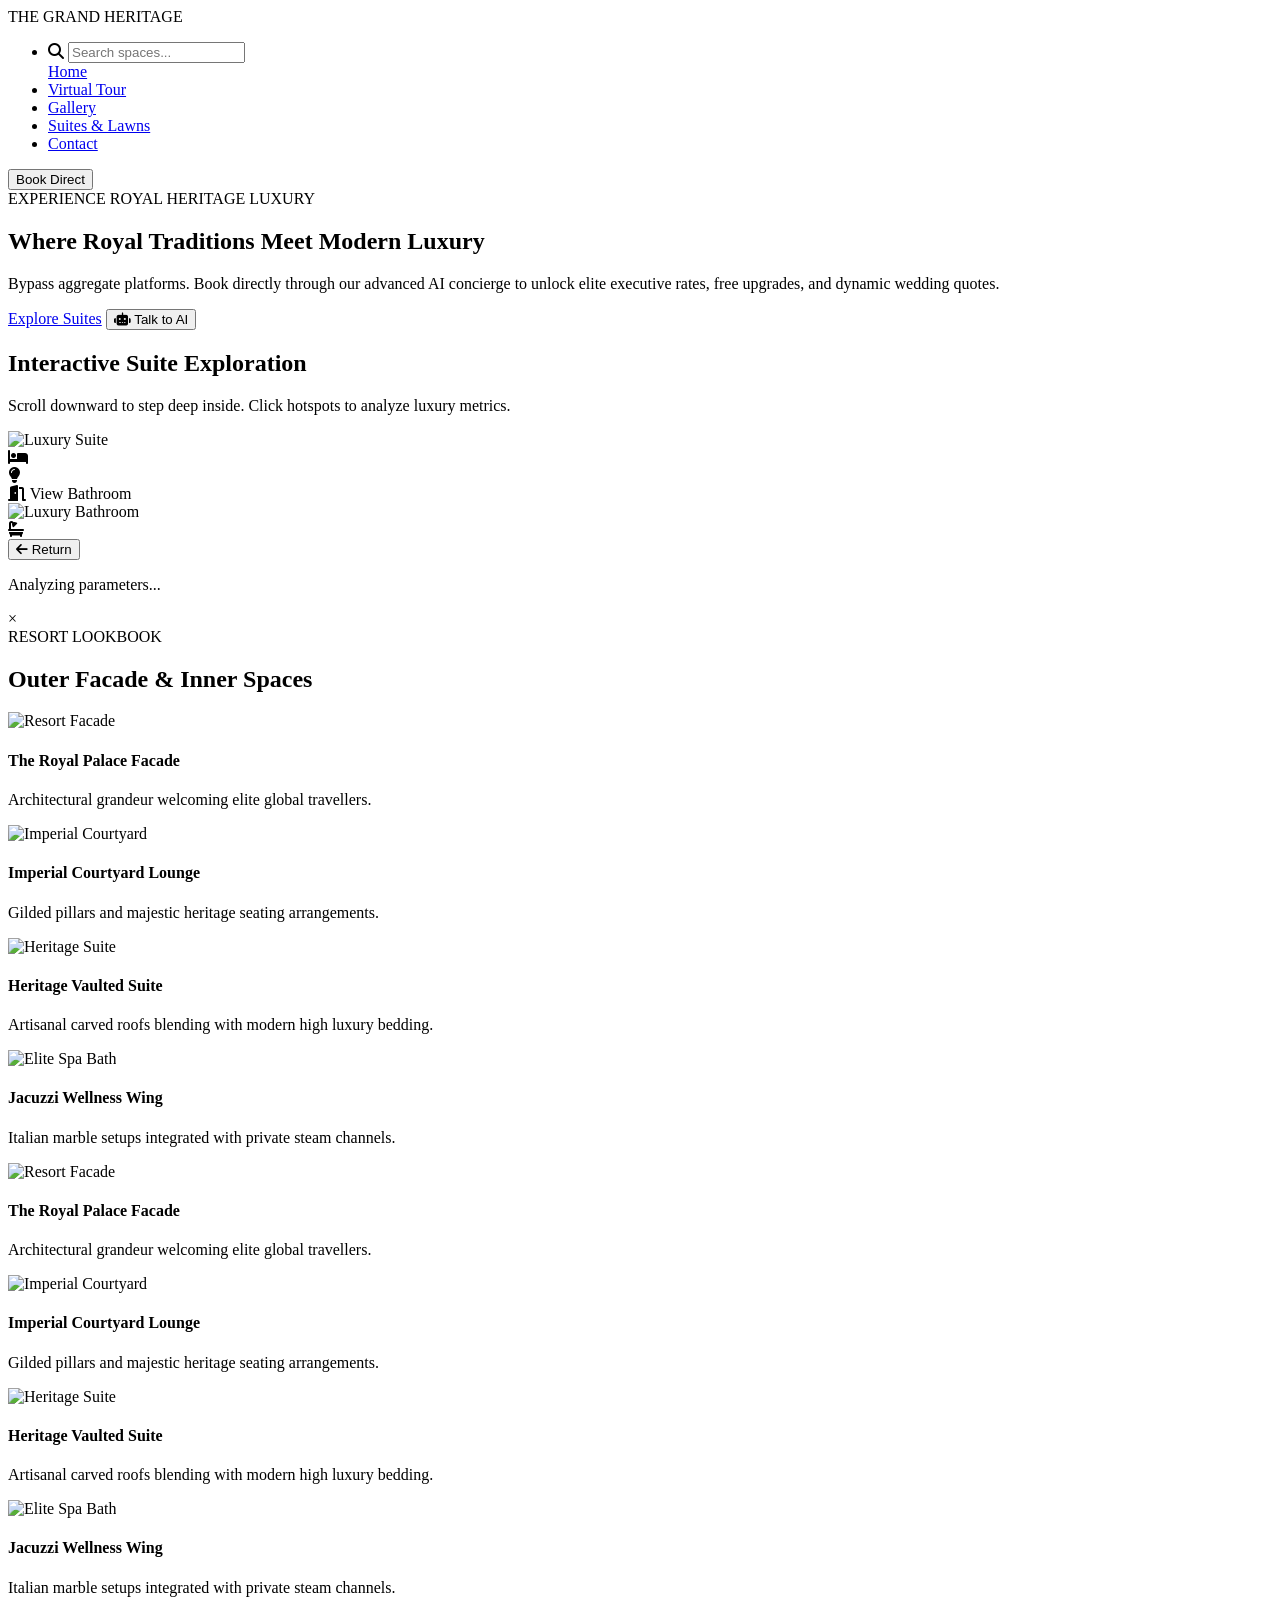
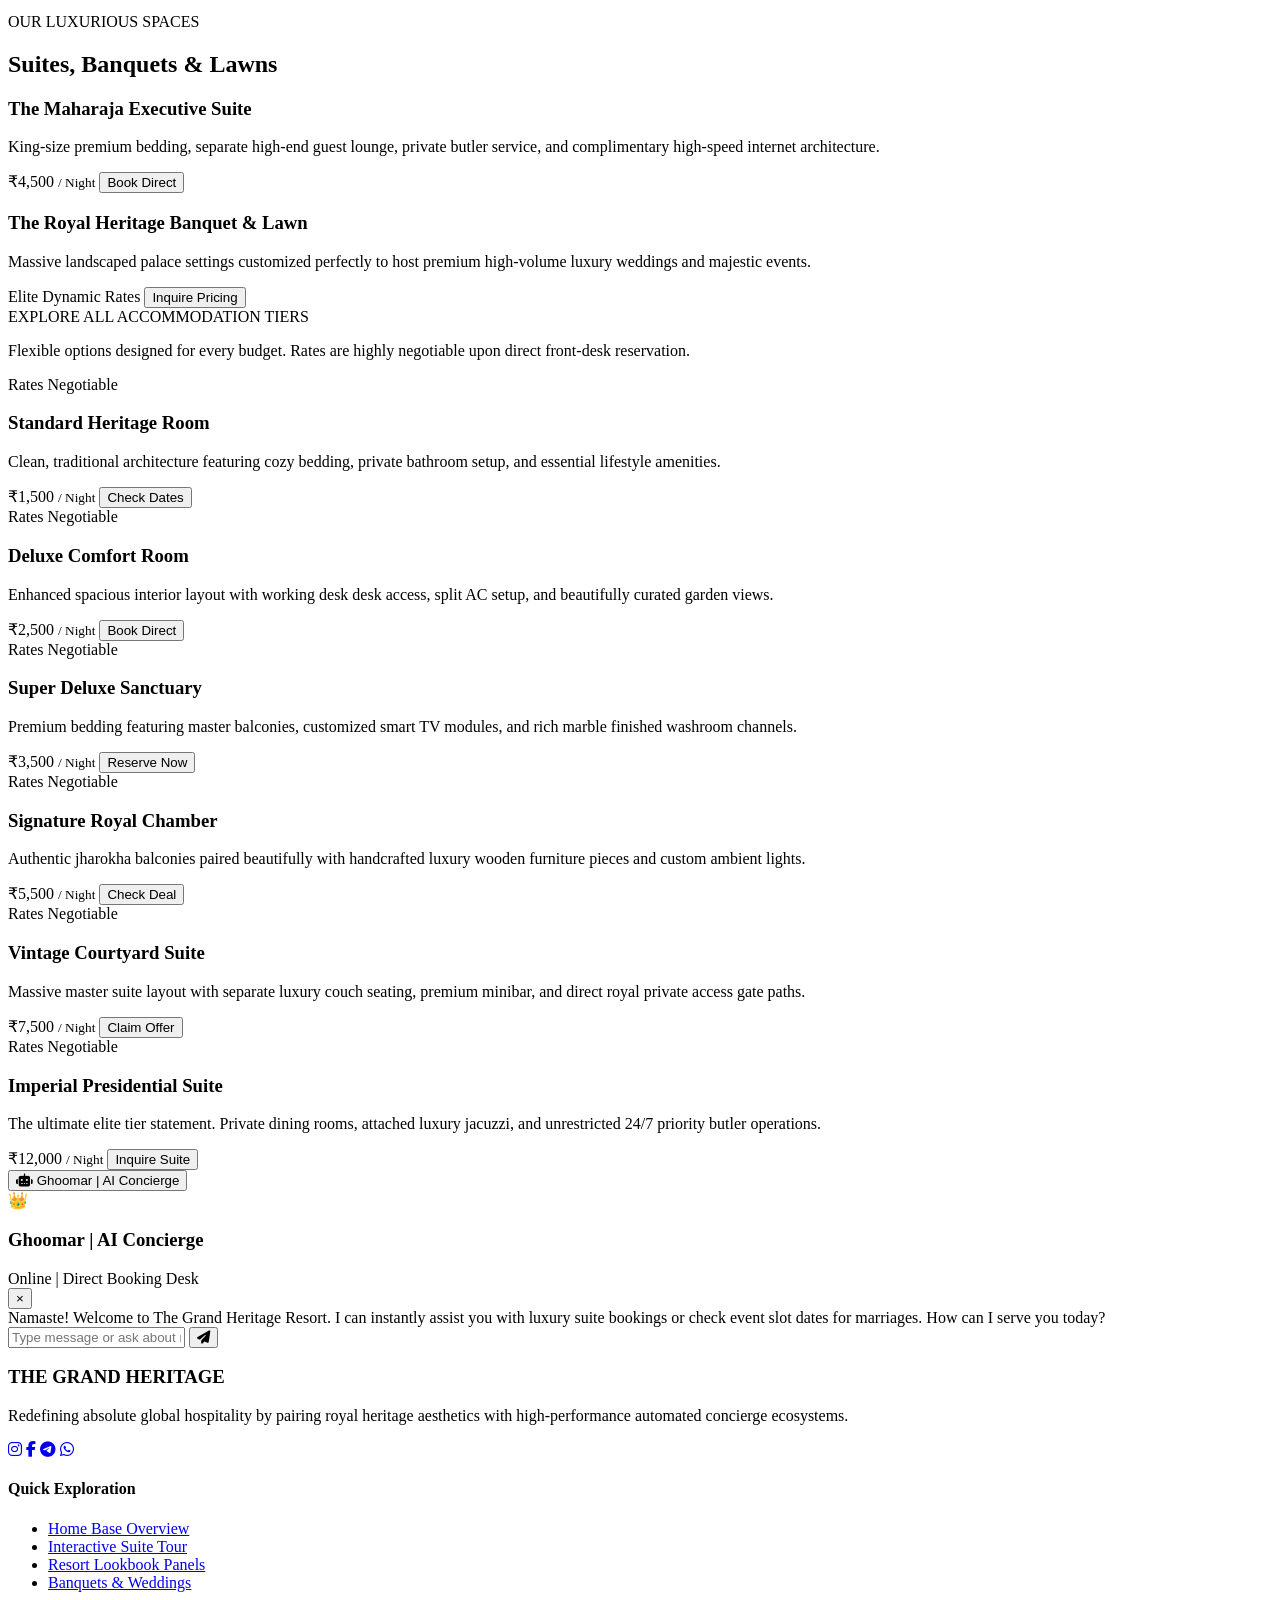
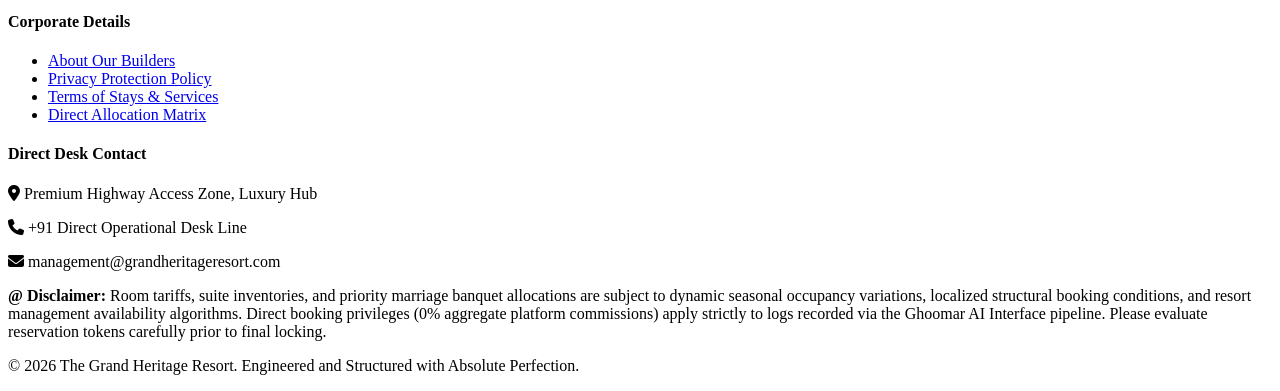
==== ai-backend/templates/index.html @ e3df4bfa "Initial commit: The Golden Leaf Restaurant" ====
<!DOCTYPE html>
<html lang="en">
<head>
    <meta charset="UTF-8">
    <meta name="viewport" content="width=device-width, initial-scale=1.0, maximum-scale=1.0, user-scalable=no">
    <title>The Grand Heritage Resort | Luxury Hotel & Banquet</title>
    <link rel="preconnect" href="https://fonts.googleapis.com">
    <link rel="preconnect" href="https://fonts.gstatic.com" crossorigin>
    <link href="https://fonts.googleapis.com/css2?family=Cormorant+Garamond:ital,wght@0,400;0,600;1,400&family=Poppins:wght@300;400;600&display=swap" rel="stylesheet">
    <link rel="stylesheet" href="https://cdnjs.cloudflare.com/ajax/libs/font-awesome/6.4.0/css/all.min.css">
    <link rel="stylesheet" href="/static/style.css">
</head>
<body>

    <nav class="navbar">
        <div class="nav-logo">THE GRAND HERITAGE</div>
        <div class="nav-links-wrapper">
            <ul class="nav-links">
                <li class="home-menu-item">
                    <div class="search-container">
                        <i class="fa-solid fa-magnifying-glass search-icon" onclick="toggleSearch()"></i>
                        <input type="text" id="nav-search-input" placeholder="Search spaces...">
                    </div>
                    <a href="#hero">Home</a>
                </li>
                <li><a href="#tour">Virtual Tour</a></li>
                <li><a href="#gallery">Gallery</a></li>
                <li><a href="#rooms">Suites & Lawns</a></li>
                <li><a href="#contact">Contact</a></li>
            </ul>
        </div>
        <button class="btn-primary nav-cta-btn" onclick="toggleChat()">Book Direct</button>
    </nav>

    <section id="hero" class="hero-section">
        <div class="hero-content">
            <span class="hero-sub">EXPERIENCE ROYAL HERITAGE LUXURY</span>
            <h1>Where Royal Traditions Meet Modern Luxury</h1>
            <p>Bypass aggregate platforms. Book directly through our advanced AI concierge to unlock elite executive rates, free upgrades, and dynamic wedding quotes.</p>
            <div class="hero-btns">
                <a href="#tour" class="btn-primary">Explore Suites</a>
                <button class="btn-secondary" onclick="toggleChat()"><i class="fa-solid fa-robot"></i> Talk to AI</button>
            </div>
        </div>
    </section>

    <section id="tour" class="tour-wrapper">
        <div class="tour-container">
            <div class="tour-header">
                <h2>Interactive Suite Exploration</h2>
                <p>Scroll downward to step deep inside. Click hotspots to analyze luxury metrics.</p>
            </div>
            
            <div class="scene bedroom active-scene">
                <img src="https://images.unsplash.com/photo-1618773928121-c32242e63f39?q=80&w=1200&auto=format&fit=crop" alt="Luxury Suite" class="scene-img">
                
                <div class="hotspot bed-dot" onclick="showInfo('Premium tailored organic mattresses paired with high-thread Egyptian linen.')">
                    <i class="fa-solid fa-bed"></i>
                </div>
                <div class="hotspot light-dot" onclick="showInfo('Intelligent warm mood systems synchronized for deep physical relaxation.')">
                    <i class="fa-solid fa-lightbulb"></i>
                </div>
                <div class="hotspot door-dot" onclick="switchScene('bathroom')">
                    <i class="fa-solid fa-door-open"></i> <span class="dot-label">View Bathroom</span>
                </div>
            </div>

            <div class="scene bathroom">
                <img src="https://images.unsplash.com/photo-1552321554-5fefe8c9ef14?q=80&w=1200&auto=format&fit=crop" alt="Luxury Bathroom" class="scene-img">
                
                <div class="hotspot tub-dot" onclick="showInfo('Handcrafted standalone deep soaking porcelain tub with elite therapeutic setup.')">
                    <i class="fa-solid fa-bath"></i>
                </div>
                <button class="back-btn" onclick="switchScene('bedroom')"><i class="fa-solid fa-arrow-left"></i> Return</button>
            </div>

            <div id="info-box" class="hidden">
                <p id="info-text">Analyzing parameters...</p>
                <span class="close-btn" onclick="closeInfo()">&times;</span>
            </div>
        </div>
    </section>

    <section id="gallery" class="marquee-grid-section">
        <div class="section-title">
            <span>RESORT LOOKBOOK</span>
            <h2>Outer Facade & Inner Spaces</h2>
        </div>
        <div class="marquee-viewport">
            <div class="marquee-track">
                <div class="gallery-card">
                    <img src="https://images.unsplash.com/photo-1542314831-068cd1dbfeeb?q=80&w=600" alt="Resort Facade">
                    <div class="gallery-desc">
                        <h4>The Royal Palace Facade</h4>
                        <p>Architectural grandeur welcoming elite global travellers.</p>
                    </div>
                </div>
                <div class="gallery-card">
                    <img src="https://images.unsplash.com/photo-1566073771259-6a8506099945?q=80&w=600" alt="Imperial Courtyard">
                    <div class="gallery-desc">
                        <h4>Imperial Courtyard Lounge</h4>
                        <p>Gilded pillars and majestic heritage seating arrangements.</p>
                    </div>
                </div>
                <div class="gallery-card">
                    <img src="https://images.unsplash.com/photo-1590490360182-c33d57733427?q=80&w=600" alt="Heritage Suite">
                    <div class="gallery-desc">
                        <h4>Heritage Vaulted Suite</h4>
                        <p>Artisanal carved roofs blending with modern high luxury bedding.</p>
                    </div>
                </div>
                <div class="gallery-card">
                    <img src="https://images.unsplash.com/photo-1584622650111-993a426fbf0a?q=80&w=600" alt="Elite Spa Bath">
                    <div class="gallery-desc">
                        <h4>Jacuzzi Wellness Wing</h4>
                        <p>Italian marble setups integrated with private steam channels.</p>
                    </div>
                </div>
                <div class="gallery-card">
                    <img src="https://images.unsplash.com/photo-1542314831-068cd1dbfeeb?q=80&w=600" alt="Resort Facade">
                    <div class="gallery-desc">
                        <h4>The Royal Palace Facade</h4>
                        <p>Architectural grandeur welcoming elite global travellers.</p>
                    </div>
                </div>
                <div class="gallery-card">
                    <img src="https://images.unsplash.com/photo-1566073771259-6a8506099945?q=80&w=600" alt="Imperial Courtyard">
                    <div class="gallery-desc">
                        <h4>Imperial Courtyard Lounge</h4>
                        <p>Gilded pillars and majestic heritage seating arrangements.</p>
                    </div>
                </div>
                <div class="gallery-card">
                    <img src="https://images.unsplash.com/photo-1590490360182-c33d57733427?q=80&w=600" alt="Heritage Suite">
                    <div class="gallery-desc">
                        <h4>Heritage Vaulted Suite</h4>
                        <p>Artisanal carved roofs blending with modern high luxury bedding.</p>
                    </div>
                </div>
                <div class="gallery-card">
                    <img src="https://images.unsplash.com/photo-1584622650111-993a426fbf0a?q=80&w=600" alt="Elite Spa Bath">
                    <div class="gallery-desc">
                        <h4>Jacuzzi Wellness Wing</h4>
                        <p>Italian marble setups integrated with private steam channels.</p>
                    </div>
                </div>
            </div>
        </div>
    </section>

    <section id="rooms" class="grid-section">
        <div class="section-title">
            <span>OUR LUXURIOUS SPACES</span>
            <h2>Suites, Banquets & Lawns</h2>
        </div>
        
        <div class="grid-container">
            <div class="card">
                <div class="card-img-holder" style="background-image: url('https://images.unsplash.com/photo-1618773928121-c32242e63f39?q=80&w=600');"></div>
                <div class="card-body">
                    <h3>The Maharaja Executive Suite</h3>
                    <p>King-size premium bedding, separate high-end guest lounge, private butler service, and complimentary high-speed internet architecture.</p>
                    <div class="card-footer">
                        <span class="price">₹4,500 <small>/ Night</small></span>
                        <button class="btn-card" onclick="toggleChat()">Book Direct</button>
                    </div>
                </div>
            </div>
            <div class="card">
                <div class="card-img-holder" style="background-image: url('https://images.unsplash.com/photo-1519167758481-83f550bb49b3?q=80&w=600');"></div>
                <div class="card-body">
                    <h3>The Royal Heritage Banquet & Lawn</h3>
                    <p>Massive landscaped palace settings customized perfectly to host premium high-volume luxury weddings and majestic events.</p>
                    <div class="card-footer">
                        <span class="price">Elite Dynamic Rates</span>
                        <button class="btn-card" onclick="toggleChat()">Inquire Pricing</button>
                    </div>
                </div>
            </div>
        </div>

        <div class="tier-grid-divider">
            <span>EXPLORE ALL ACCOMMODATION TIERS</span>
            <p>Flexible options designed for every budget. Rates are highly negotiable upon direct front-desk reservation.</p>
        </div>

        <div class="extended-rooms-grid">
            <div class="card">
                <div class="card-img-holder" style="background-image: url('https://images.unsplash.com/photo-1566665797739-1674de7a421a?q=80&w=600');"></div>
                <div class="card-body">
                    <div class="negotiable-badge">Rates Negotiable</div>
                    <h3>Standard Heritage Room</h3>
                    <p>Clean, traditional architecture featuring cozy bedding, private bathroom setup, and essential lifestyle amenities.</p>
                    <div class="card-footer">
                        <span class="price">₹1,500 <small>/ Night</small></span>
                        <button class="btn-card" onclick="toggleChat()">Check Dates</button>
                    </div>
                </div>
            </div>

            <div class="card">
                <div class="card-img-holder" style="background-image: url('https://images.unsplash.com/photo-1598928506311-c55ded91a20c?q=80&w=600');"></div>
                <div class="card-body">
                    <div class="negotiable-badge">Rates Negotiable</div>
                    <h3>Deluxe Comfort Room</h3>
                    <p>Enhanced spacious interior layout with working desk desk access, split AC setup, and beautifully curated garden views.</p>
                    <div class="card-footer">
                        <span class="price">₹2,500 <small>/ Night</small></span>
                        <button class="btn-card" onclick="toggleChat()">Book Direct</button>
                    </div>
                </div>
            </div>

            <div class="card">
                <div class="card-img-holder" style="background-image: url('https://images.unsplash.com/photo-1591088398332-8a7791972843?q=80&w=600');"></div>
                <div class="card-body">
                    <div class="negotiable-badge">Rates Negotiable</div>
                    <h3>Super Deluxe Sanctuary</h3>
                    <p>Premium bedding featuring master balconies, customized smart TV modules, and rich marble finished washroom channels.</p>
                    <div class="card-footer">
                        <span class="price">₹3,500 <small>/ Night</small></span>
                        <button class="btn-card" onclick="toggleChat()">Reserve Now</button>
                    </div>
                </div>
            </div>

            <div class="card">
                <div class="card-img-holder" style="background-image: url('https://images.unsplash.com/photo-1578683010236-d716f9a3f461?q=80&w=600');"></div>
                <div class="card-body">
                    <div class="negotiable-badge">Rates Negotiable</div>
                    <h3>Signature Royal Chamber</h3>
                    <p>Authentic jharokha balconies paired beautifully with handcrafted luxury wooden furniture pieces and custom ambient lights.</p>
                    <div class="card-footer">
                        <span class="price">₹5,500 <small>/ Night</small></span>
                        <button class="btn-card" onclick="toggleChat()">Check Deal</button>
                    </div>
                </div>
            </div>

            <div class="card">
                <div class="card-img-holder" style="background-image: url('https://images.unsplash.com/photo-1611892440504-42a792e24d32?q=80&w=600');"></div>
                <div class="card-body">
                    <div class="negotiable-badge">Rates Negotiable</div>
                    <h3>Vintage Courtyard Suite</h3>
                    <p>Massive master suite layout with separate luxury couch seating, premium minibar, and direct royal private access gate paths.</p>
                    <div class="card-footer">
                        <span class="price">₹7,500 <small>/ Night</small></span>
                        <button class="btn-card" onclick="toggleChat()">Claim Offer</button>
                    </div>
                </div>
            </div>

            <div class="card">
                <div class="card-img-holder" style="background-image: url('https://images.unsplash.com/photo-1505693416388-ac5ce068fe85?q=80&w=600');"></div>
                <div class="card-body">
                    <div class="negotiable-badge">Rates Negotiable</div>
                    <h3>Imperial Presidential Suite</h3>
                    <p>The ultimate elite tier statement. Private dining rooms, attached luxury jacuzzi, and unrestricted 24/7 priority butler operations.</p>
                    <div class="card-footer">
                        <span class="price">₹12,000 <small>/ Night</small></span>
                        <button class="btn-card" onclick="toggleChat()">Inquire Suite</button>
                    </div>
                </div>
            </div>
        </div>
    </section>

    <div class="chat-widget-wrapper">
        <button class="chat-trigger-btn" onclick="toggleChat()">
            <i class="fa-solid fa-robot"></i> Ghoomar | AI Concierge
        </button>

        <div class="chat-container hidden" id="chat-container">
            <div class="chat-header">
                <div class="header-info">
                    <div class="avatar">👑</div>
                    <div>
                        <h3>Ghoomar | AI Concierge</h3>
                        <span class="status">Online | Direct Booking Desk</span>
                    </div>
                </div>
                <button class="close-btn" onclick="toggleChat()">&times;</button>
            </div>
            <div class="chat-box" id="chat-box">
                <div class="message bot-message">Namaste! Welcome to The Grand Heritage Resort. I can instantly assist you with luxury suite bookings or check event slot dates for marriages. How can I serve you today?</div>
            </div>
            <div class="input-area">
                <input type="text" id="user-input" placeholder="Type message or ask about rooms..." onkeypress="handleKeyPress(event)">
                <button onclick="sendMessage()"><i class="fa-solid fa-paper-plane"></i></button>
            </div>
        </div>
    </div>

    <footer id="contact" class="footer">
        <div class="footer-grid">
            <div class="footer-col">
                <h3>THE GRAND HERITAGE</h3>
                <p>Redefining absolute global hospitality by pairing royal heritage aesthetics with high-performance automated concierge ecosystems.</p>
                <div class="footer-social-row">
                    <a href="#" class="social-icon-btn"><i class="fa-brands fa-instagram"></i></a>
                    <a href="#" class="social-icon-btn"><i class="fa-brands fa-facebook-f"></i></a>
                    <a href="#" class="social-icon-btn"><i class="fa-brands fa-telegram"></i></a>
                    <a href="#" class="social-icon-btn"><i class="fa-brands fa-whatsapp"></i></a>
                </div>
            </div>
            <div class="footer-col">
                <h4>Quick Exploration</h4>
                <ul class="footer-links-list">
                    <li><a href="#hero">Home Base Overview</a></li>
                    <li><a href="#tour">Interactive Suite Tour</a></li>
                    <li><a href="#gallery">Resort Lookbook Panels</a></li>
                    <li><a href="#rooms">Banquets & Weddings</a></li>
                </ul>
            </div>
            <div class="footer-col">
                <h4>Corporate Details</h4>
                <ul class="footer-links-list">
                    <li><a href="#">About Our Builders</a></li>
                    <li><a href="#">Privacy Protection Policy</a></li>
                    <li><a href="#">Terms of Stays & Services</a></li>
                    <li><a href="#">Direct Allocation Matrix</a></li>
                </ul>
            </div>
            <div class="footer-col">
                <h4>Direct Desk Contact</h4>
                <p><i class="fa-solid fa-location-dot"></i> Premium Highway Access Zone, Luxury Hub</p>
                <p><i class="fa-solid fa-phone"></i> +91 Direct Operational Desk Line</p>
                <p><i class="fa-solid fa-envelope"></i> management@grandheritageresort.com</p>
            </div>
        </div>
        
        <div class="footer-disclaimer-wrapper">
            <p class="disclaimer-text">
                <strong>@ Disclaimer:</strong> Room tariffs, suite inventories, and priority marriage banquet allocations are subject to dynamic seasonal occupancy variations, localized structural booking conditions, and resort management availability algorithms. Direct booking privileges (0% aggregate platform commissions) apply strictly to logs recorded via the Ghoomar AI Interface pipeline. Please evaluate reservation tokens carefully prior to final locking.
            </p>
        </div>

        <div class="footer-bottom">
            <p>&copy; 2026 The Grand Heritage Resort. Engineered and Structured with Absolute Perfection.</p>
        </div>
    </footer>

    <script src="https://cdnjs.cloudflare.com/ajax/libs/gsap/3.12.2/gsap.min.js"></script>
    <script src="https://cdnjs.cloudflare.com/ajax/libs/gsap/3.12.2/ScrollTrigger.min.js"></script>
    <script src="/static/script.js"></script>
</body>
</html>
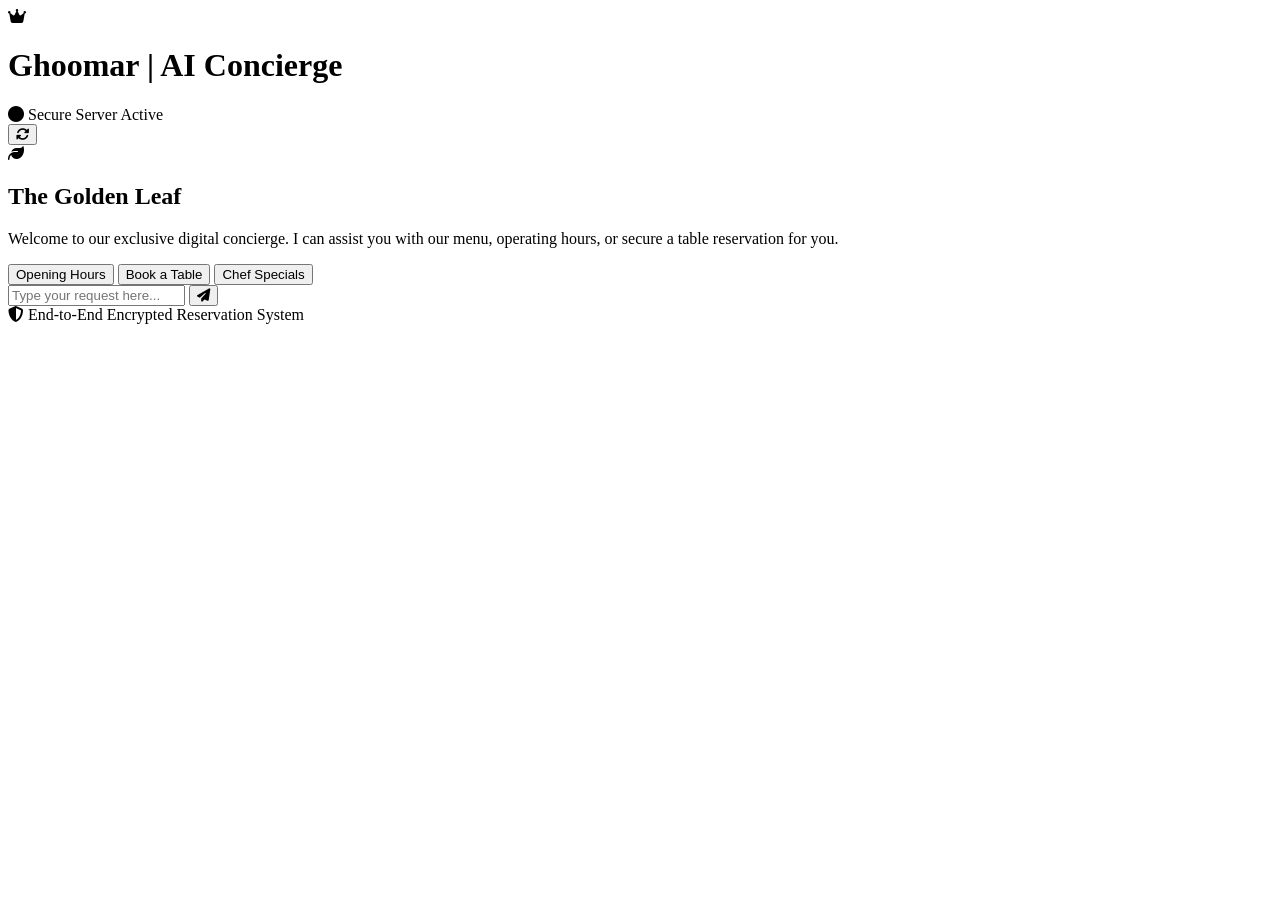
==== commit fd0eecc2: "Initial commit: Enterprise Restaurant CRM with GenAI Concierge integration" ====
--- a/ai-backend/templates/index.html
+++ b/ai-backend/templates/index.html
@@ -3,345 +3,70 @@
 <head>
     <meta charset="UTF-8">
     <meta name="viewport" content="width=device-width, initial-scale=1.0, maximum-scale=1.0, user-scalable=no">
-    <title>The Grand Heritage Resort | Luxury Hotel & Banquet</title>
+    <title>Ghoomar AI Concierge | The Golden Leaf</title>
+    
+    <!-- Google Fonts: Premium Typography matching the main site -->
     <link rel="preconnect" href="https://fonts.googleapis.com">
     <link rel="preconnect" href="https://fonts.gstatic.com" crossorigin>
-    <link href="https://fonts.googleapis.com/css2?family=Cormorant+Garamond:ital,wght@0,400;0,600;1,400&family=Poppins:wght@300;400;600&display=swap" rel="stylesheet">
+    <link href="https://fonts.googleapis.com/css2?family=Playfair+Display:wght@400;600;700&family=Poppins:wght@300;400;500&display=swap" rel="stylesheet">
+    
+    <!-- FontAwesome Icons -->
     <link rel="stylesheet" href="https://cdnjs.cloudflare.com/ajax/libs/font-awesome/6.4.0/css/all.min.css">
+    
+    <!-- Link to our upcoming Masterclass CSS -->
     <link rel="stylesheet" href="/static/style.css">
 </head>
-<body>
+<body class="ai-portal-body">
 
-    <nav class="navbar">
-        <div class="nav-logo">THE GRAND HERITAGE</div>
-        <div class="nav-links-wrapper">
-            <ul class="nav-links">
-                <li class="home-menu-item">
-                    <div class="search-container">
-                        <i class="fa-solid fa-magnifying-glass search-icon" onclick="toggleSearch()"></i>
-                        <input type="text" id="nav-search-input" placeholder="Search spaces...">
-                    </div>
-                    <a href="#hero">Home</a>
-                </li>
-                <li><a href="#tour">Virtual Tour</a></li>
-                <li><a href="#gallery">Gallery</a></li>
-                <li><a href="#rooms">Suites & Lawns</a></li>
-                <li><a href="#contact">Contact</a></li>
-            </ul>
-        </div>
-        <button class="btn-primary nav-cta-btn" onclick="toggleChat()">Book Direct</button>
-    </nav>
+    <div class="chat-wrapper">
+        <!-- 1. Premium Header -->
+        <header class="chat-header">
+            <div class="brand-info">
+                <div class="ai-avatar-pulse">
+                    <i class="fas fa-crown"></i>
+                </div>
+                <div class="brand-text">
+                    <h1>Ghoomar | AI Concierge</h1>
+                    <span class="status-indicator"><i class="fas fa-circle"></i> Secure Server Active</span>
+                </div>
+            </div>
+            <div class="header-actions">
+                <button id="clearChatBtn" title="Reset Conversation"><i class="fas fa-sync-alt"></i></button>
+            </div>
+        </header>
 
-    <section id="hero" class="hero-section">
-        <div class="hero-content">
-            <span class="hero-sub">EXPERIENCE ROYAL HERITAGE LUXURY</span>
-            <h1>Where Royal Traditions Meet Modern Luxury</h1>
-            <p>Bypass aggregate platforms. Book directly through our advanced AI concierge to unlock elite executive rates, free upgrades, and dynamic wedding quotes.</p>
-            <div class="hero-btns">
-                <a href="#tour" class="btn-primary">Explore Suites</a>
-                <button class="btn-secondary" onclick="toggleChat()"><i class="fa-solid fa-robot"></i> Talk to AI</button>
-            </div>
-        </div>
-    </section>
-
-    <section id="tour" class="tour-wrapper">
-        <div class="tour-container">
-            <div class="tour-header">
-                <h2>Interactive Suite Exploration</h2>
-                <p>Scroll downward to step deep inside. Click hotspots to analyze luxury metrics.</p>
+        <!-- 2. Main Chat Display Area -->
+        <main class="chat-display" id="chatDisplay">
+            <!-- ChatGPT Recommended: Welcome Card -->
+            <div class="welcome-card">
+                <i class="fas fa-leaf gold-leaf"></i>
+                <h2>The Golden Leaf</h2>
+                <p>Welcome to our exclusive digital concierge. I can assist you with our menu, operating hours, or secure a table reservation for you.</p>
             </div>
             
-            <div class="scene bedroom active-scene">
-                <img src="https://images.unsplash.com/photo-1618773928121-c32242e63f39?q=80&w=1200&auto=format&fit=crop" alt="Luxury Suite" class="scene-img">
-                
-                <div class="hotspot bed-dot" onclick="showInfo('Premium tailored organic mattresses paired with high-thread Egyptian linen.')">
-                    <i class="fa-solid fa-bed"></i>
-                </div>
-                <div class="hotspot light-dot" onclick="showInfo('Intelligent warm mood systems synchronized for deep physical relaxation.')">
-                    <i class="fa-solid fa-lightbulb"></i>
-                </div>
-                <div class="hotspot door-dot" onclick="switchScene('bathroom')">
-                    <i class="fa-solid fa-door-open"></i> <span class="dot-label">View Bathroom</span>
-                </div>
-            </div>
+            <!-- Dynamic Messages will be injected here via JavaScript -->
+        </main>
 
-            <div class="scene bathroom">
-                <img src="https://images.unsplash.com/photo-1552321554-5fefe8c9ef14?q=80&w=1200&auto=format&fit=crop" alt="Luxury Bathroom" class="scene-img">
-                
-                <div class="hotspot tub-dot" onclick="showInfo('Handcrafted standalone deep soaking porcelain tub with elite therapeutic setup.')">
-                    <i class="fa-solid fa-bath"></i>
-                </div>
-                <button class="back-btn" onclick="switchScene('bedroom')"><i class="fa-solid fa-arrow-left"></i> Return</button>
-            </div>
-
-            <div id="info-box" class="hidden">
-                <p id="info-text">Analyzing parameters...</p>
-                <span class="close-btn" onclick="closeInfo()">&times;</span>
-            </div>
-        </div>
-    </section>
-
-    <section id="gallery" class="marquee-grid-section">
-        <div class="section-title">
-            <span>RESORT LOOKBOOK</span>
-            <h2>Outer Facade & Inner Spaces</h2>
-        </div>
-        <div class="marquee-viewport">
-            <div class="marquee-track">
-                <div class="gallery-card">
-                    <img src="https://images.unsplash.com/photo-1542314831-068cd1dbfeeb?q=80&w=600" alt="Resort Facade">
-                    <div class="gallery-desc">
-                        <h4>The Royal Palace Facade</h4>
-                        <p>Architectural grandeur welcoming elite global travellers.</p>
-                    </div>
-                </div>
-                <div class="gallery-card">
-                    <img src="https://images.unsplash.com/photo-1566073771259-6a8506099945?q=80&w=600" alt="Imperial Courtyard">
-                    <div class="gallery-desc">
-                        <h4>Imperial Courtyard Lounge</h4>
-                        <p>Gilded pillars and majestic heritage seating arrangements.</p>
-                    </div>
-                </div>
-                <div class="gallery-card">
-                    <img src="https://images.unsplash.com/photo-1590490360182-c33d57733427?q=80&w=600" alt="Heritage Suite">
-                    <div class="gallery-desc">
-                        <h4>Heritage Vaulted Suite</h4>
-                        <p>Artisanal carved roofs blending with modern high luxury bedding.</p>
-                    </div>
-                </div>
-                <div class="gallery-card">
-                    <img src="https://images.unsplash.com/photo-1584622650111-993a426fbf0a?q=80&w=600" alt="Elite Spa Bath">
-                    <div class="gallery-desc">
-                        <h4>Jacuzzi Wellness Wing</h4>
-                        <p>Italian marble setups integrated with private steam channels.</p>
-                    </div>
-                </div>
-                <div class="gallery-card">
-                    <img src="https://images.unsplash.com/photo-1542314831-068cd1dbfeeb?q=80&w=600" alt="Resort Facade">
-                    <div class="gallery-desc">
-                        <h4>The Royal Palace Facade</h4>
-                        <p>Architectural grandeur welcoming elite global travellers.</p>
-                    </div>
-                </div>
-                <div class="gallery-card">
-                    <img src="https://images.unsplash.com/photo-1566073771259-6a8506099945?q=80&w=600" alt="Imperial Courtyard">
-                    <div class="gallery-desc">
-                        <h4>Imperial Courtyard Lounge</h4>
-                        <p>Gilded pillars and majestic heritage seating arrangements.</p>
-                    </div>
-                </div>
-                <div class="gallery-card">
-                    <img src="https://images.unsplash.com/photo-1590490360182-c33d57733427?q=80&w=600" alt="Heritage Suite">
-                    <div class="gallery-desc">
-                        <h4>Heritage Vaulted Suite</h4>
-                        <p>Artisanal carved roofs blending with modern high luxury bedding.</p>
-                    </div>
-                </div>
-                <div class="gallery-card">
-                    <img src="https://images.unsplash.com/photo-1584622650111-993a426fbf0a?q=80&w=600" alt="Elite Spa Bath">
-                    <div class="gallery-desc">
-                        <h4>Jacuzzi Wellness Wing</h4>
-                        <p>Italian marble setups integrated with private steam channels.</p>
-                    </div>
-                </div>
-            </div>
-        </div>
-    </section>
-
-    <section id="rooms" class="grid-section">
-        <div class="section-title">
-            <span>OUR LUXURIOUS SPACES</span>
-            <h2>Suites, Banquets & Lawns</h2>
-        </div>
-        
-        <div class="grid-container">
-            <div class="card">
-                <div class="card-img-holder" style="background-image: url('https://images.unsplash.com/photo-1618773928121-c32242e63f39?q=80&w=600');"></div>
-                <div class="card-body">
-                    <h3>The Maharaja Executive Suite</h3>
-                    <p>King-size premium bedding, separate high-end guest lounge, private butler service, and complimentary high-speed internet architecture.</p>
-                    <div class="card-footer">
-                        <span class="price">₹4,500 <small>/ Night</small></span>
-                        <button class="btn-card" onclick="toggleChat()">Book Direct</button>
-                    </div>
-                </div>
-            </div>
-            <div class="card">
-                <div class="card-img-holder" style="background-image: url('https://images.unsplash.com/photo-1519167758481-83f550bb49b3?q=80&w=600');"></div>
-                <div class="card-body">
-                    <h3>The Royal Heritage Banquet & Lawn</h3>
-                    <p>Massive landscaped palace settings customized perfectly to host premium high-volume luxury weddings and majestic events.</p>
-                    <div class="card-footer">
-                        <span class="price">Elite Dynamic Rates</span>
-                        <button class="btn-card" onclick="toggleChat()">Inquire Pricing</button>
-                    </div>
-                </div>
-            </div>
+        <!-- 3. ChatGPT Recommended: Quick Actions / Suggested Prompts -->
+        <div class="quick-actions" id="quickActions">
+            <button class="chip" onclick="sendQuickMessage('What are your opening hours?')">Opening Hours</button>
+            <button class="chip" onclick="sendQuickMessage('I want to book a table')">Book a Table</button>
+            <button class="chip" onclick="sendQuickMessage('What are the Chef Specials?')">Chef Specials</button>
         </div>
 
-        <div class="tier-grid-divider">
-            <span>EXPLORE ALL ACCOMMODATION TIERS</span>
-            <p>Flexible options designed for every budget. Rates are highly negotiable upon direct front-desk reservation.</p>
-        </div>
-
-        <div class="extended-rooms-grid">
-            <div class="card">
-                <div class="card-img-holder" style="background-image: url('https://images.unsplash.com/photo-1566665797739-1674de7a421a?q=80&w=600');"></div>
-                <div class="card-body">
-                    <div class="negotiable-badge">Rates Negotiable</div>
-                    <h3>Standard Heritage Room</h3>
-                    <p>Clean, traditional architecture featuring cozy bedding, private bathroom setup, and essential lifestyle amenities.</p>
-                    <div class="card-footer">
-                        <span class="price">₹1,500 <small>/ Night</small></span>
-                        <button class="btn-card" onclick="toggleChat()">Check Dates</button>
-                    </div>
-                </div>
+        <!-- 4. Input Engine -->
+        <footer class="chat-input-area">
+            <div class="input-container">
+                <input type="text" id="userInput" placeholder="Type your request here..." autocomplete="off">
+                <button id="sendBtn"><i class="fas fa-paper-plane"></i></button>
             </div>
-
-            <div class="card">
-                <div class="card-img-holder" style="background-image: url('https://images.unsplash.com/photo-1598928506311-c55ded91a20c?q=80&w=600');"></div>
-                <div class="card-body">
-                    <div class="negotiable-badge">Rates Negotiable</div>
-                    <h3>Deluxe Comfort Room</h3>
-                    <p>Enhanced spacious interior layout with working desk desk access, split AC setup, and beautifully curated garden views.</p>
-                    <div class="card-footer">
-                        <span class="price">₹2,500 <small>/ Night</small></span>
-                        <button class="btn-card" onclick="toggleChat()">Book Direct</button>
-                    </div>
-                </div>
+            <div class="secure-badge">
+                <i class="fas fa-shield-alt"></i> End-to-End Encrypted Reservation System
             </div>
-
-            <div class="card">
-                <div class="card-img-holder" style="background-image: url('https://images.unsplash.com/photo-1591088398332-8a7791972843?q=80&w=600');"></div>
-                <div class="card-body">
-                    <div class="negotiable-badge">Rates Negotiable</div>
-                    <h3>Super Deluxe Sanctuary</h3>
-                    <p>Premium bedding featuring master balconies, customized smart TV modules, and rich marble finished washroom channels.</p>
-                    <div class="card-footer">
-                        <span class="price">₹3,500 <small>/ Night</small></span>
-                        <button class="btn-card" onclick="toggleChat()">Reserve Now</button>
-                    </div>
-                </div>
-            </div>
-
-            <div class="card">
-                <div class="card-img-holder" style="background-image: url('https://images.unsplash.com/photo-1578683010236-d716f9a3f461?q=80&w=600');"></div>
-                <div class="card-body">
-                    <div class="negotiable-badge">Rates Negotiable</div>
-                    <h3>Signature Royal Chamber</h3>
-                    <p>Authentic jharokha balconies paired beautifully with handcrafted luxury wooden furniture pieces and custom ambient lights.</p>
-                    <div class="card-footer">
-                        <span class="price">₹5,500 <small>/ Night</small></span>
-                        <button class="btn-card" onclick="toggleChat()">Check Deal</button>
-                    </div>
-                </div>
-            </div>
-
-            <div class="card">
-                <div class="card-img-holder" style="background-image: url('https://images.unsplash.com/photo-1611892440504-42a792e24d32?q=80&w=600');"></div>
-                <div class="card-body">
-                    <div class="negotiable-badge">Rates Negotiable</div>
-                    <h3>Vintage Courtyard Suite</h3>
-                    <p>Massive master suite layout with separate luxury couch seating, premium minibar, and direct royal private access gate paths.</p>
-                    <div class="card-footer">
-                        <span class="price">₹7,500 <small>/ Night</small></span>
-                        <button class="btn-card" onclick="toggleChat()">Claim Offer</button>
-                    </div>
-                </div>
-            </div>
-
-            <div class="card">
-                <div class="card-img-holder" style="background-image: url('https://images.unsplash.com/photo-1505693416388-ac5ce068fe85?q=80&w=600');"></div>
-                <div class="card-body">
-                    <div class="negotiable-badge">Rates Negotiable</div>
-                    <h3>Imperial Presidential Suite</h3>
-                    <p>The ultimate elite tier statement. Private dining rooms, attached luxury jacuzzi, and unrestricted 24/7 priority butler operations.</p>
-                    <div class="card-footer">
-                        <span class="price">₹12,000 <small>/ Night</small></span>
-                        <button class="btn-card" onclick="toggleChat()">Inquire Suite</button>
-                    </div>
-                </div>
-            </div>
-        </div>
-    </section>
-
-    <div class="chat-widget-wrapper">
-        <button class="chat-trigger-btn" onclick="toggleChat()">
-            <i class="fa-solid fa-robot"></i> Ghoomar | AI Concierge
-        </button>
-
-        <div class="chat-container hidden" id="chat-container">
-            <div class="chat-header">
-                <div class="header-info">
-                    <div class="avatar">👑</div>
-                    <div>
-                        <h3>Ghoomar | AI Concierge</h3>
-                        <span class="status">Online | Direct Booking Desk</span>
-                    </div>
-                </div>
-                <button class="close-btn" onclick="toggleChat()">&times;</button>
-            </div>
-            <div class="chat-box" id="chat-box">
-                <div class="message bot-message">Namaste! Welcome to The Grand Heritage Resort. I can instantly assist you with luxury suite bookings or check event slot dates for marriages. How can I serve you today?</div>
-            </div>
-            <div class="input-area">
-                <input type="text" id="user-input" placeholder="Type message or ask about rooms..." onkeypress="handleKeyPress(event)">
-                <button onclick="sendMessage()"><i class="fa-solid fa-paper-plane"></i></button>
-            </div>
-        </div>
+        </footer>
     </div>
 
-    <footer id="contact" class="footer">
-        <div class="footer-grid">
-            <div class="footer-col">
-                <h3>THE GRAND HERITAGE</h3>
-                <p>Redefining absolute global hospitality by pairing royal heritage aesthetics with high-performance automated concierge ecosystems.</p>
-                <div class="footer-social-row">
-                    <a href="#" class="social-icon-btn"><i class="fa-brands fa-instagram"></i></a>
-                    <a href="#" class="social-icon-btn"><i class="fa-brands fa-facebook-f"></i></a>
-                    <a href="#" class="social-icon-btn"><i class="fa-brands fa-telegram"></i></a>
-                    <a href="#" class="social-icon-btn"><i class="fa-brands fa-whatsapp"></i></a>
-                </div>
-            </div>
-            <div class="footer-col">
-                <h4>Quick Exploration</h4>
-                <ul class="footer-links-list">
-                    <li><a href="#hero">Home Base Overview</a></li>
-                    <li><a href="#tour">Interactive Suite Tour</a></li>
-                    <li><a href="#gallery">Resort Lookbook Panels</a></li>
-                    <li><a href="#rooms">Banquets & Weddings</a></li>
-                </ul>
-            </div>
-            <div class="footer-col">
-                <h4>Corporate Details</h4>
-                <ul class="footer-links-list">
-                    <li><a href="#">About Our Builders</a></li>
-                    <li><a href="#">Privacy Protection Policy</a></li>
-                    <li><a href="#">Terms of Stays & Services</a></li>
-                    <li><a href="#">Direct Allocation Matrix</a></li>
-                </ul>
-            </div>
-            <div class="footer-col">
-                <h4>Direct Desk Contact</h4>
-                <p><i class="fa-solid fa-location-dot"></i> Premium Highway Access Zone, Luxury Hub</p>
-                <p><i class="fa-solid fa-phone"></i> +91 Direct Operational Desk Line</p>
-                <p><i class="fa-solid fa-envelope"></i> management@grandheritageresort.com</p>
-            </div>
-        </div>
-        
-        <div class="footer-disclaimer-wrapper">
-            <p class="disclaimer-text">
-                <strong>@ Disclaimer:</strong> Room tariffs, suite inventories, and priority marriage banquet allocations are subject to dynamic seasonal occupancy variations, localized structural booking conditions, and resort management availability algorithms. Direct booking privileges (0% aggregate platform commissions) apply strictly to logs recorded via the Ghoomar AI Interface pipeline. Please evaluate reservation tokens carefully prior to final locking.
-            </p>
-        </div>
-
-        <div class="footer-bottom">
-            <p>&copy; 2026 The Grand Heritage Resort. Engineered and Structured with Absolute Perfection.</p>
-        </div>
-    </footer>
-
-    <script src="https://cdnjs.cloudflare.com/ajax/libs/gsap/3.12.2/gsap.min.js"></script>
-    <script src="https://cdnjs.cloudflare.com/ajax/libs/gsap/3.12.2/ScrollTrigger.min.js"></script>
+    <!-- Link to our upcoming Logic Engine -->
     <script src="/static/script.js"></script>
 </body>
 </html>
